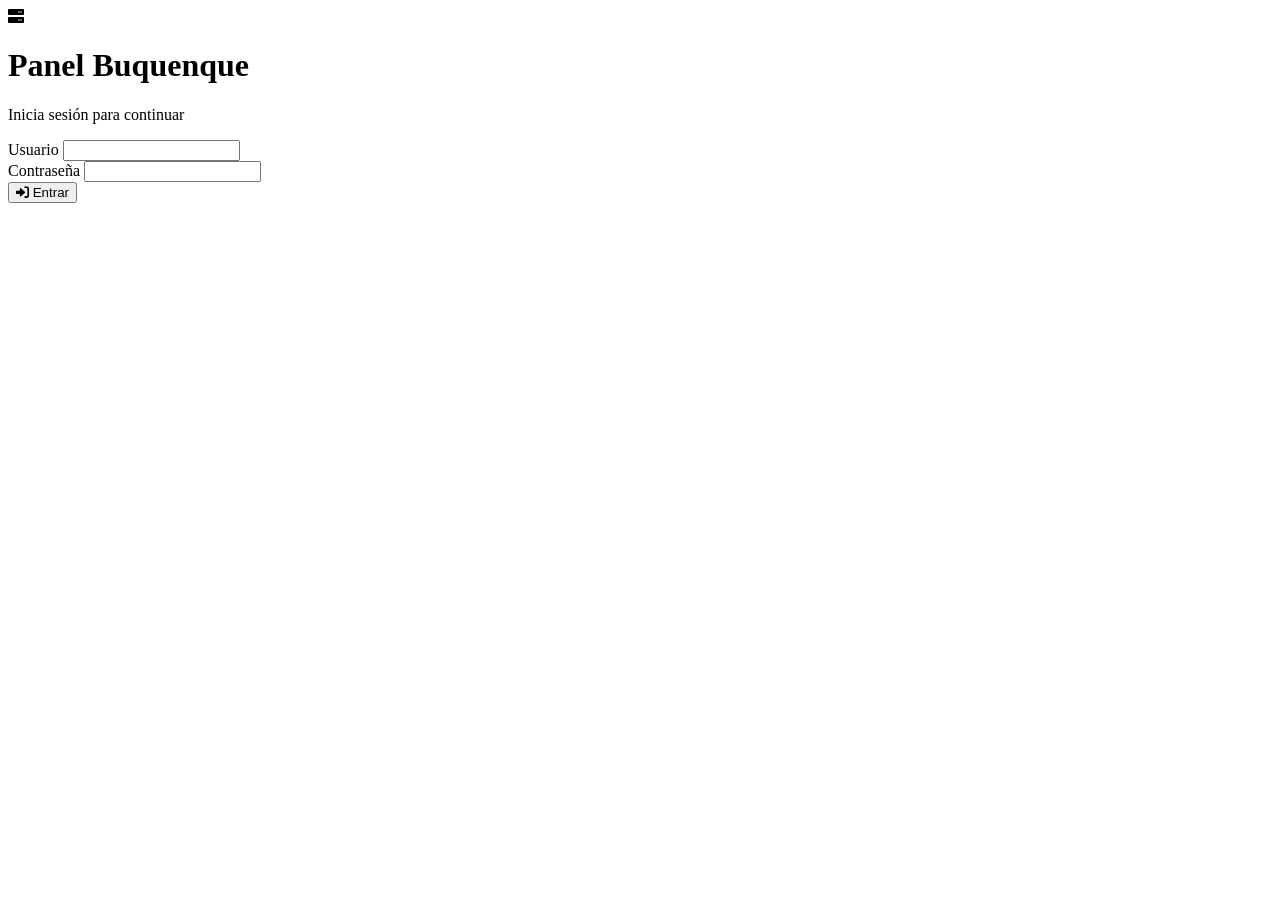
==== public/login.html @ 1ea44a21 "Inicio Comienzo del repositorio directamente, sujeto a cambios para mas modificaciones y testing" ====
<!DOCTYPE html>
<html lang="es">
<head>
    <meta charset="UTF-8">
    <meta name="viewport" content="width=device-width, initial-scale=1.0">
    <title>Iniciar sesión - Panel Buquenque</title>
    <link rel="icon" href="/logo_2.png" type="image/png">
    <link href="https://fonts.googleapis.com/css2?family=Inter:wght@300;400;600;700&display=swap" rel="stylesheet">
    <link rel="stylesheet" href="https://cdnjs.cloudflare.com/ajax/libs/font-awesome/6.0.0-beta3/css/all.min.css">
    <link rel="stylesheet" href="/login.css">
</head>
<body>
    <div class="login-wrapper">
        <form id="login-form" class="login-card" autocomplete="off">
            <div class="login-header">
                <i class="fas fa-server"></i>
                <h1>Panel Buquenque</h1>
                <p>Inicia sesión para continuar</p>
            </div>

            <div id="login-error" class="login-error" style="display:none;"></div>

            <div class="form-group">
                <label for="login-username">Usuario</label>
                <input type="text" id="login-username" name="username" autocomplete="username" required>
            </div>

            <div class="form-group">
                <label for="login-password">Contraseña</label>
                <input type="password" id="login-password" name="password" autocomplete="current-password" required>
            </div>

            <button type="submit" id="login-submit" class="btn login-btn">
                <i class="fas fa-right-to-bracket"></i> Entrar
            </button>
        </form>
    </div>

    <script src="/login.js"></script>
</body>
</html>
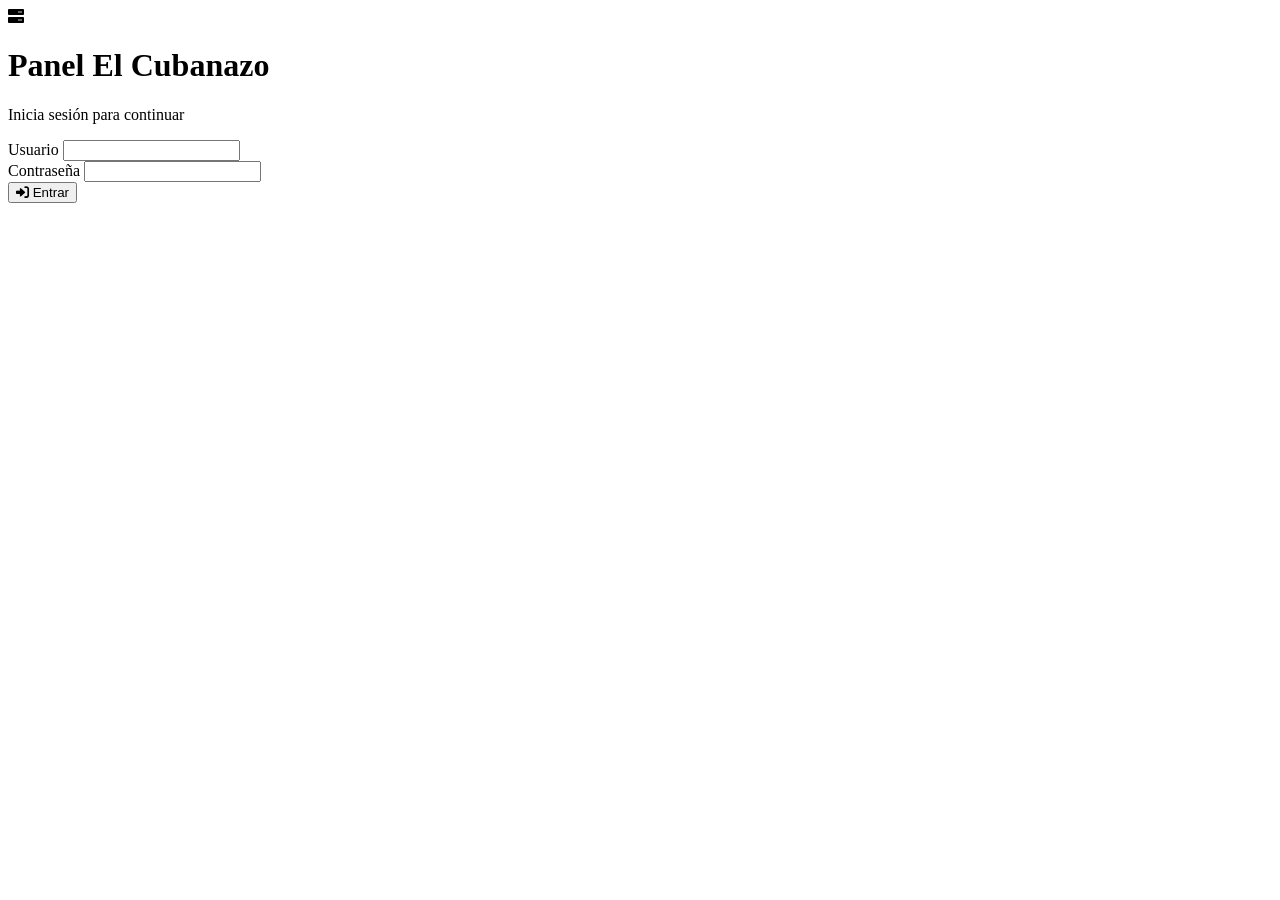
==== commit 448053e8: "Update location names and references to El Cubanazo in frontend and backend files" ====
--- a/public/login.html
+++ b/public/login.html
@@ -3,7 +3,7 @@
 <head>
     <meta charset="UTF-8">
     <meta name="viewport" content="width=device-width, initial-scale=1.0">
-    <title>Iniciar sesión - Panel Buquenque</title>
+    <title>Iniciar sesión - Panel El Cubanazo</title>
     <link rel="icon" href="/logo_2.png" type="image/png">
     <link href="https://fonts.googleapis.com/css2?family=Inter:wght@300;400;600;700&display=swap" rel="stylesheet">
     <link rel="stylesheet" href="https://cdnjs.cloudflare.com/ajax/libs/font-awesome/6.0.0-beta3/css/all.min.css">
@@ -14,7 +14,7 @@
         <form id="login-form" class="login-card" autocomplete="off">
             <div class="login-header">
                 <i class="fas fa-server"></i>
-                <h1>Panel Buquenque</h1>
+                <h1>Panel El Cubanazo</h1>
                 <p>Inicia sesión para continuar</p>
             </div>
 
